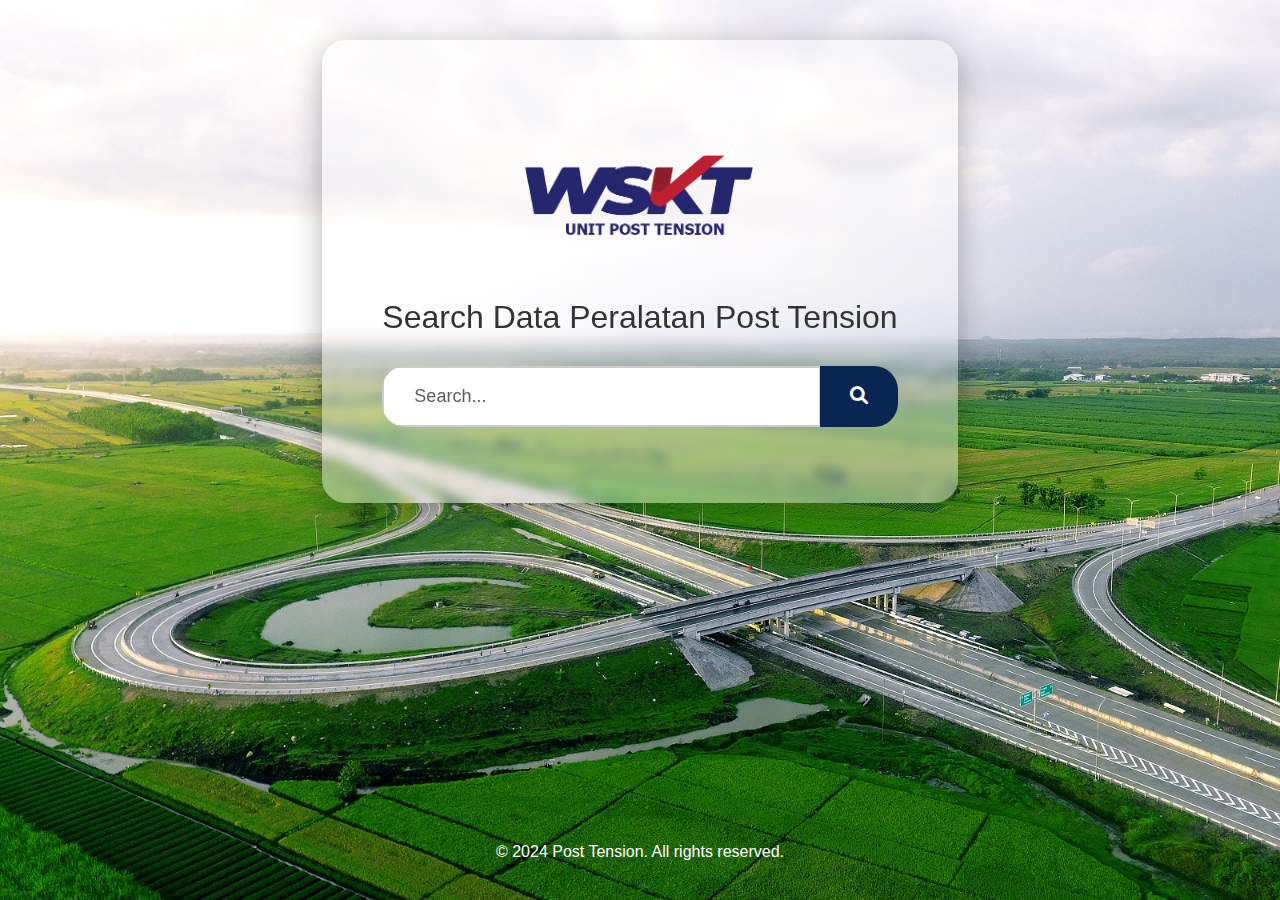
==== index.html @ 965fe940 "Update index.html" ====
<!DOCTYPE html>
<html lang="en">
<head>
    <meta charset="UTF-8">
    <meta name="viewport" content="width=device-width, initial-scale=1.0">
    <title>Search Data Alat Post Tension</title>
    <link href="https://cdn.jsdelivr.net/npm/bootstrap@5.3.0-alpha3/dist/css/bootstrap.min.css" rel="stylesheet">
    <link rel="stylesheet" href="https://cdnjs.cloudflare.com/ajax/libs/font-awesome/6.0.0-beta3/css/all.min.css">
    <style>
   body {
    background-image: url('background.jpg');
            background-size: cover;
            background-attachment: fixed; /* Fix the background image */
            min-height: 100vh;
            display: flex;
            flex-direction: column;
            align-items: center;
            font-family: 'Arial', sans-serif;
            overflow-y: auto;
            padding-top: 20px;
}

.main-container {
    max-width: 800px; /* Increased maximum width */
    padding: 60px; /* More padding for a spacious feel */
    border-radius: 24px; /* Rounded corners */
    box-shadow: 0 4px 30px rgba(0, 0, 0, 0.1); /* Soft shadow */
    text-align: center; /* Center text */
    background-color: rgba(255, 255, 255, 0.4); /* Slightly transparent */
    box-shadow: 0 8px 30px rgba(0, 0, 0, 0.3);
    margin-top: 20px;
    backdrop-filter: blur(5px); /* Subtle blur effect */
    transition: transform 0.3s, box-shadow 0.3s;
        }

        .main-container:hover {
            transform: translateY(-5px);
            box-shadow: 0 8px 30px rgba(0, 0, 0, 0.6);
        }

.logo {
    width: 300px; /* Increased logo size to 200px */
    margin-bottom: 10px; /* More space below the logo */
}

h1 {
    font-size: 32px; /* Larger font for the heading */
    margin-bottom: 30px; /* Space below the heading */
    color: #333; /* Darker text color */
}

.search-menu .input-group {
    border-radius: 24px; /* Rounded edges for the search input */
    overflow: hidden; /* Ensure no overflow on the edges */
    width: 100%; /* Full width */
}

.form-control {
    border: 2px solid #ccc; /* Light border */
    border-radius: 0; /* No rounded edges */
    padding: 15px 30px; /* Increased padding for a larger input field */
    font-size: 18px; /* Slightly larger text */
    width: 100%; /* Make the input take full width */
    min-width: 400px; /* Set a minimum width for the input */
}

.btn-primary {
    border: none; /* No border */
    background: #092653; /* Google blue */
    color: white; /* White text */
    padding: 15px 30px; /* Increased padding for the button */
    border-radius: 0; /* No rounded edges */
    font-size: 18px; /* Larger button text */
    transition: background 0.3s; /* Transition effect */
}

.btn-primary:hover {
    background: #ac0000; /* Darker blue on hover */
}

#results-container {
    margin-top: 30px; /* More space above results */
}
        /* Results container styling */
        .results-container {
    max-width: 1080px;
    background-color: rgba(255, 255, 255, 0.4); /* Slightly transparent */
    padding: 30px;
    border-radius: 20px; /* Rounded corners */
    box-shadow: 0 8px 30px rgba(0, 0, 0, 0.3);
    margin-top: 20px;
    backdrop-filter: blur(5px); /* Subtle blur effect */
}

/* Result card styling */
.result-card {
    border-radius: 8px; /* Rounded corners */
    color: #fff; /* Text color */
    padding: 15px;
    box-shadow: 0 4px 8px rgba(0, 0, 0, 0.1);
    transition: transform 0.3s ease, box-shadow 0.3s ease;
}

.result-card:hover {
    transform: translateY(-10px); /* Hover effect */
    box-shadow: 0 8px 30px rgba(0, 0, 0, 0.6);
}

/* Add specific color classes for different card colors */
.card-blue {  background: linear-gradient(to right, #373b44, #4286f4) !important; }
.card-green {  background: linear-gradient(to right, #0a504a, #38ef7d) !important; }
.card-red { background: linear-gradient(to right, #493240, #f09) !important;}
.card-orange {background: linear-gradient(to right, #a86008, #ffba56) !important;}
.card-purple {background: linear-gradient(to right, #0a504a, #9910b4) !important;}
.card-teal {  background: linear-gradient(to right, #0a504a, #1abc9c) !important;}

.result-card p {
    margin: 10px 0; /* Space between paragraphs */
}



/* Status styles */
.status-expired {
    color: #dc3545; /* Red for expired */
    font-weight: bold;
}

.status-aktif {
    color: #28a745; /* Green for OK */
    font-weight: bold;
}

/* Link styles */
.card-text a {
    padding: 5px 10px;
    border-radius: 5px;
    background-color: #007bff; /* Bootstrap primary color */
    color: white; /* White text */
    text-decoration: none; /* Remove underline */
    transition: background-color 0.3s, transform 0.2s; /* Transition for hover */
}

.card-text a:hover {
    background-color: #0056b3; /* Darker shade on hover */
    transform: translateY(-2px); /* Slight lift on hover */
}

        #error-message {
            color: #b30000;
            font-weight: bold;
            margin-top: 10px;
        }

        #loading-message {
            font-weight: bold;
            margin-top: 10px;
        }

        /* Responsive design adjustments */
        @media (max-width: 768px) {
            .main-container {
                padding: 20px; /* Reduce padding on mobile */
            }

            .form-control, .btn-primary {
                min-height: 40px; /* Adjust for mobile */
            }

            .result-card {
                padding: 15px; /* Adjust padding in cards for mobile */
            }

            .result-card p {
                font-size: 0.9em; /* Slightly smaller font size on mobile */
            }
        }
        footer {
            width: 60%;
            color: white; /* White text */
            text-align: center;
            padding: 20px 0; /* Padding for top and bottom */
            position: relative; /* Position footer relative */
            bottom: 0;
            margin-top: auto; /* Push footer to the bottom */
        }

        footer a {
            color: #ffffff; /* White link color */
            text-decoration: none; /* No underline */
        }

        footer a:hover {
            text-decoration: underline; /* Underline on hover */
        }
        /* Loading Overlay */
#loading-overlay {
    position: fixed;
    top: 0;
    left: 0;
    width: 100%;
    height: 100%;
    background: rgba(255, 255, 255, 0.7); /* Semi-transparent white overlay */
    display: flex;
    justify-content: center;
    align-items: center;
    z-index: 9999; /* Ensure it covers the entire page */
    display: none; /* Hidden initially */
}

/* Spinner */
.spinner {
    width: 80px;
    height: 80px;
    border: 8px solid rgba(0, 0, 0, 0.1);
    border-top-color: #007bff; /* Spinner color */
    border-radius: 50%;
    animation: spin 1s linear infinite;
}

/* Spinner Animation */
@keyframes spin {
    to { transform: rotate(360deg); }
}

/* Loading Text */
#loading-text {
    margin-top: 20px;
    font-size: 18px;
    color: #007bff;
    font-weight: bold;
    text-align: center;
}
    </style>
</head>
<body>
    <!-- Container 1: Search Engine -->
    <div class="main-container">
        <img src="app.png" alt="Logo" class="logo"> <!-- Add your logo image here -->
        <h1>Search Data Peralatan Post Tension</h1>
        <div class="search-menu">
            <div class="input-group">
                <input type="text" id="search-input" class="form-control" placeholder="Search..." aria-label="Search term">
                <button class="btn btn-primary" onclick="searchData()"><i class="fas fa-search"></i></button>
            </div>
            <p id="error-message"></p>
            <p id="loading-message" style="display: none;"></p> <!-- Loading message -->
        </div>
    </div>
    <!-- Container 2: Search Results -->
    <div class="results-container" id="results-container" style="display: none;">
        <div id="results" class="row"></div>
    </div>

    <div id="loading-overlay">
        <div>
            <div class="spinner"></div>
            <div id="loading-text">Searching...</div>
        </div>
    </div>

    <!-- Footer Section -->
    <footer>
        <p>&copy; 2024 Post Tension. All rights reserved.</p>
    
    </footer>

    <script src="script.js"></script>
    <script src="https://cdn.jsdelivr.net/npm/bootstrap@5.3.0-alpha3/dist/js/bootstrap.bundle.min.js"></script>
</body>
</html>
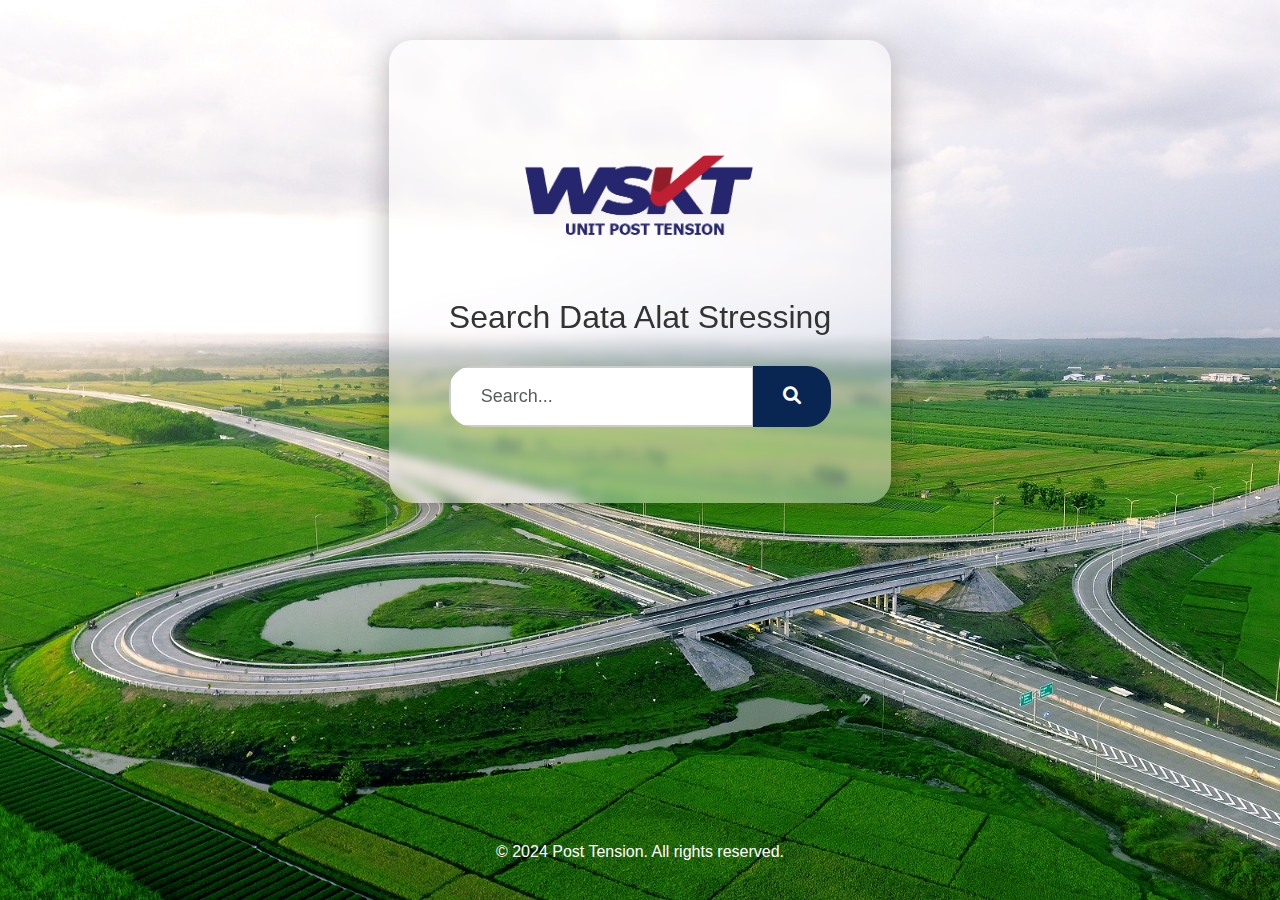
==== commit 5688d09d: "Update index.html" ====
--- a/index.html
+++ b/index.html
@@ -3,7 +3,7 @@
 <head>
     <meta charset="UTF-8">
     <meta name="viewport" content="width=device-width, initial-scale=1.0">
-    <title>Search Data Alat Post Tension</title>
+    <title>Search Data Alat Stressing</title>
     <link href="https://cdn.jsdelivr.net/npm/bootstrap@5.3.0-alpha3/dist/css/bootstrap.min.css" rel="stylesheet">
     <link rel="stylesheet" href="https://cdnjs.cloudflare.com/ajax/libs/font-awesome/6.0.0-beta3/css/all.min.css">
     <style>
@@ -20,6 +20,7 @@
             padding-top: 20px;
 }
 
+
 .main-container {
     max-width: 800px; /* Increased maximum width */
     padding: 60px; /* More padding for a spacious feel */
@@ -126,7 +127,7 @@
     font-weight: bold;
 }
 
-.status-aktif {
+.status-ok {
     color: #28a745; /* Green for OK */
     font-weight: bold;
 }
@@ -237,7 +238,7 @@
     <!-- Container 1: Search Engine -->
     <div class="main-container">
         <img src="app.png" alt="Logo" class="logo"> <!-- Add your logo image here -->
-        <h1>Search Data Peralatan Post Tension</h1>
+        <h1>Search Data Alat Stressing</h1>
         <div class="search-menu">
             <div class="input-group">
                 <input type="text" id="search-input" class="form-control" placeholder="Search..." aria-label="Search term">
@@ -265,7 +266,7 @@
     
     </footer>
 
-    <script src="script.js"></script>
+    <script src="script1.js"></script>
     <script src="https://cdn.jsdelivr.net/npm/bootstrap@5.3.0-alpha3/dist/js/bootstrap.bundle.min.js"></script>
 </body>
 </html>
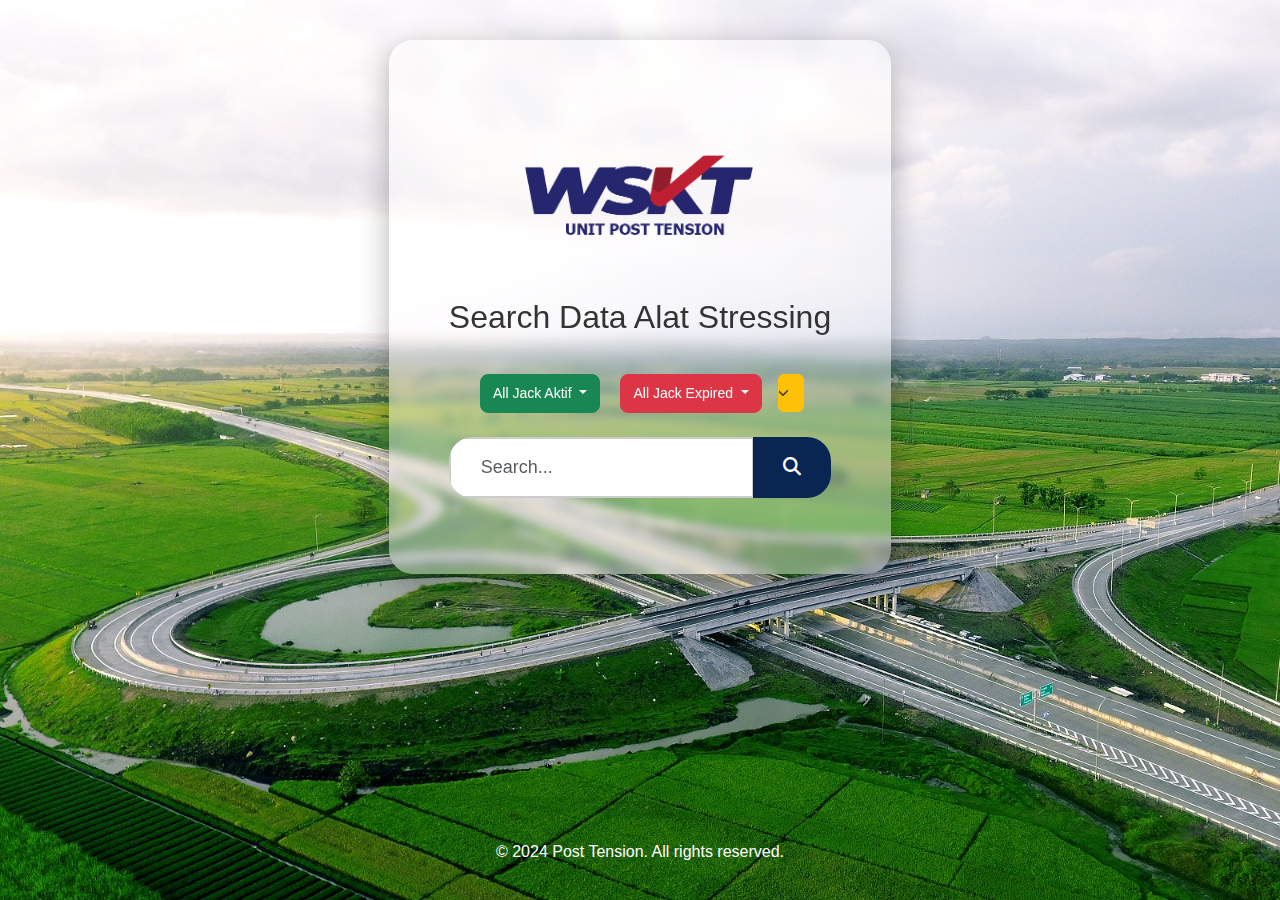
==== commit 2b407141: "Update index.html" ====
--- a/index.html
+++ b/index.html
@@ -5,7 +5,7 @@
     <meta name="viewport" content="width=device-width, initial-scale=1.0">
     <title>Search Data Alat Stressing</title>
     <link href="https://cdn.jsdelivr.net/npm/bootstrap@5.3.0-alpha3/dist/css/bootstrap.min.css" rel="stylesheet">
-    <link rel="stylesheet" href="https://cdnjs.cloudflare.com/ajax/libs/font-awesome/6.0.0-beta3/css/all.min.css">
+    <link rel="stylesheet" href="https://cdnjs.cloudflare.com/ajax/libs/font-awesome/6.7.0/css/all.min.css">
     <style>
    body {
     background-image: url('background.jpg');
@@ -232,6 +232,45 @@
     font-weight: bold;
     text-align: center;
 }
+.template-button {
+    font-size: 14px;
+    padding: 8px 12px;
+    border-radius: 8px;
+    transition: all 0.3s ease;
+    
+}
+
+.template-button:hover {
+    color: #000;
+    box-shadow: 0 2px 5px rgba(0, 0, 0, 0.2);
+}
+/* Warna latar belakang dropdown sesuai tombol */
+.dropdown-primary {
+    background-color: #8a1703; /* Sesuaikan dengan warna tombol primary */
+}
+
+.dropdown-primary .dropdown-item {
+    background-color: #8a1703; /* Warna tombol */
+    color: white; /* Warna teks */
+}
+
+.dropdown-primary .dropdown-item:hover {
+    background-color: #798101; /* Warna hover lebih gelap */
+    color: black; /* Warna teks */
+}
+.dropdown-success{
+    background-color: #009130; /* Sesuaikan dengan warna tombol success*/
+}
+
+.dropdown-success .dropdown-item {
+    background-color: #009130; /* Warna tombol */
+    color: white; /* Warna teks */
+}
+
+.dropdown-success .dropdown-item:hover {
+    background-color: #007281; /* Warna hover lebih gelap */
+    color: black; /* Warna teks */
+}
     </style>
 </head>
 <body>
@@ -239,6 +278,48 @@
     <div class="main-container">
         <img src="app.png" alt="Logo" class="logo"> <!-- Add your logo image here -->
         <h1>Search Data Alat Stressing</h1>
+        <div id="search-templates" class="mb-3">
+            <!-- Aktif Button -->
+            <div class="btn-group m-1">
+                <button type="button" class="btn btn-success m-1 template-button dropdown-toggle" data-bs-toggle="dropdown" aria-expanded="false">
+                   All Jack Aktif
+                </button>
+                <ul class="dropdown-menu dropdown-success">
+                    <li><button class="dropdown-item " data-keyword="YDC1500B AKTIF">YDC1500B AKTIF</button></li>
+                    <li><button class="dropdown-item" data-keyword="YDC2500B AKTIF">YDC2500B AKTIF</button></li>
+                    <li><button class="dropdown-item" data-keyword="YDC3500B AKTIF">YDC3500B AKTIF</button></li>
+                    <li><button class="dropdown-item" data-keyword="YDC5000B AKTIF">YDC5000B AKTIF</button></li>
+                    <li><button class="dropdown-item" data-keyword="JKDINT500-12 AKTIF">JKDINT500-12 AKTIF</button></li>
+                    <li><button class="dropdown-item" data-keyword="YDQ260B AKTIF">YDQ260B AKTIF</button></li>
+                </ul>
+            </div>
+           
+        
+            <!-- Dropdown for Expired -->
+            <div class="btn-group m-1">
+                <button type="button" class="btn btn-danger m-1 template-button dropdown-toggle" data-bs-toggle="dropdown" aria-expanded="false">
+                    All Jack Expired
+                </button>
+                <ul class="dropdown-menu dropdown-primary  ">
+                    <li><button class="dropdown-item " data-keyword="YDC1500B EXPIRED">YDC1500B EXPIRED</button></li>
+                    <li><button class="dropdown-item" data-keyword="YDC2500B EXPIRED">YDC2500B EXPIRED</button></li>
+                    <li><button class="dropdown-item" data-keyword="YDC3500B EXPIRED">YDC3500B EXPIRED</button></li>
+                    <li><button class="dropdown-item" data-keyword="YDC5000B EXPIRED">YDC5000B EXPIRED</button></li>
+                    <li><button class="dropdown-item" data-keyword="JKDINT500-12 EXPIRED">JKDINT500-12 EXPIRED</button></li>
+                    <li><button class="dropdown-item" data-keyword="YDQ260B EXPIRED">YDQ260B EXPIRED</button></li>
+                </ul>
+            </div>
+        
+            <!-- Manometer Dropdown -->
+            <div class="btn-group m-1">
+                <select id="dropdown-menu" class="form-select btn btn-warning" aria-label="Pilih Lokasi Alat">
+                    <!-- Options will be populated dynamically -->
+                </select>
+            </div>
+        
+            <!-- Kalibrasi Button -->
+            
+        </div>
         <div class="search-menu">
             <div class="input-group">
                 <input type="text" id="search-input" class="form-control" placeholder="Search..." aria-label="Search term">
@@ -266,7 +347,7 @@
     
     </footer>
 
-    <script src="script1.js"></script>
+    <script src="script.js"></script>
     <script src="https://cdn.jsdelivr.net/npm/bootstrap@5.3.0-alpha3/dist/js/bootstrap.bundle.min.js"></script>
 </body>
 </html>
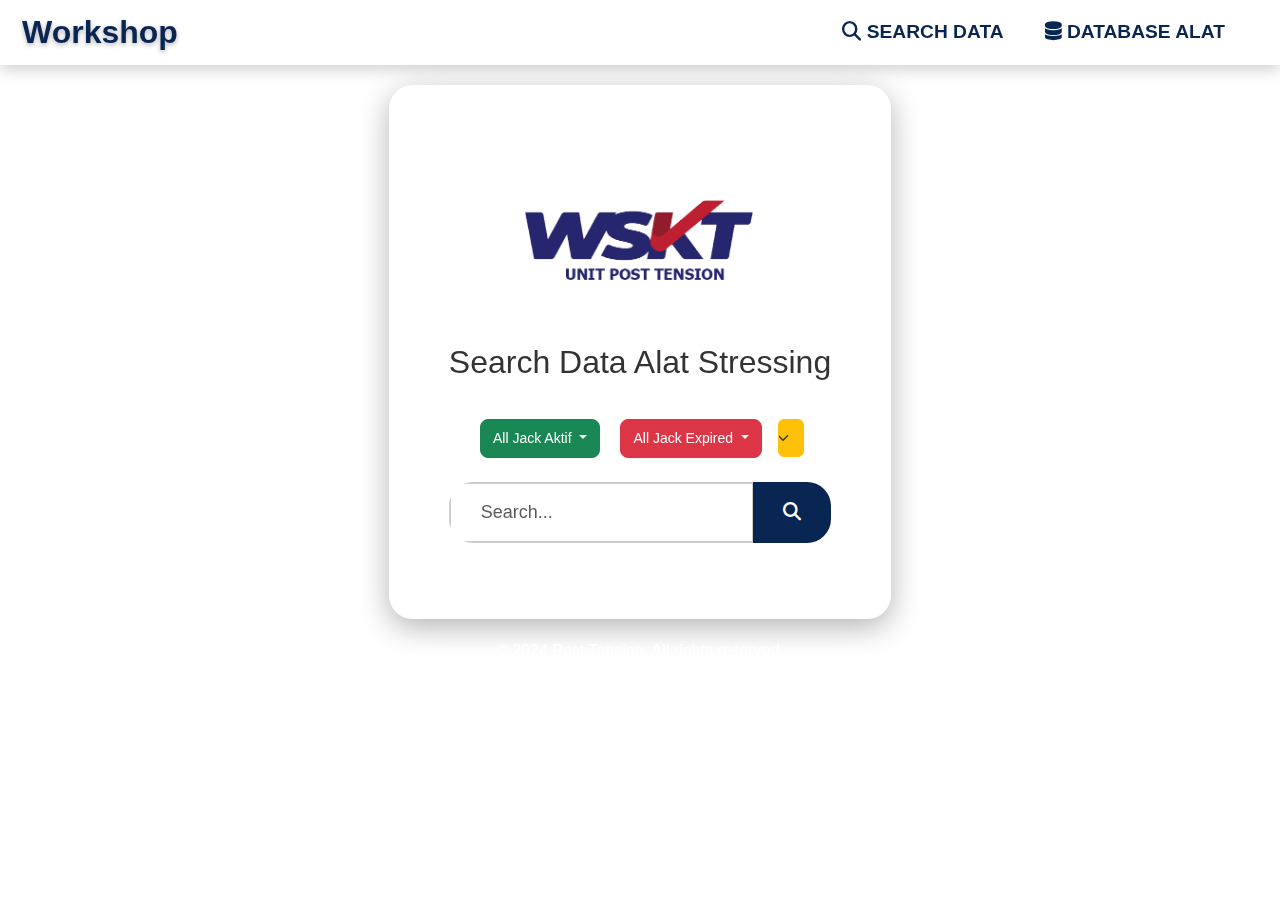
==== commit 8823e140: "Add files via upload" ====
--- a/index.html
+++ b/index.html
@@ -6,277 +6,32 @@
     <title>Search Data Alat Stressing</title>
     <link href="https://cdn.jsdelivr.net/npm/bootstrap@5.3.0-alpha3/dist/css/bootstrap.min.css" rel="stylesheet">
     <link rel="stylesheet" href="https://cdnjs.cloudflare.com/ajax/libs/font-awesome/6.7.0/css/all.min.css">
-    <style>
-   body {
-    background-image: url('background.jpg');
-            background-size: cover;
-            background-attachment: fixed; /* Fix the background image */
-            min-height: 100vh;
-            display: flex;
-            flex-direction: column;
-            align-items: center;
-            font-family: 'Arial', sans-serif;
-            overflow-y: auto;
-            padding-top: 20px;
-}
-
-
-.main-container {
-    max-width: 800px; /* Increased maximum width */
-    padding: 60px; /* More padding for a spacious feel */
-    border-radius: 24px; /* Rounded corners */
-    box-shadow: 0 4px 30px rgba(0, 0, 0, 0.1); /* Soft shadow */
-    text-align: center; /* Center text */
-    background-color: rgba(255, 255, 255, 0.4); /* Slightly transparent */
-    box-shadow: 0 8px 30px rgba(0, 0, 0, 0.3);
-    margin-top: 20px;
-    backdrop-filter: blur(5px); /* Subtle blur effect */
-    transition: transform 0.3s, box-shadow 0.3s;
-        }
-
-        .main-container:hover {
-            transform: translateY(-5px);
-            box-shadow: 0 8px 30px rgba(0, 0, 0, 0.6);
-        }
-
-.logo {
-    width: 300px; /* Increased logo size to 200px */
-    margin-bottom: 10px; /* More space below the logo */
-}
-
-h1 {
-    font-size: 32px; /* Larger font for the heading */
-    margin-bottom: 30px; /* Space below the heading */
-    color: #333; /* Darker text color */
-}
-
-.search-menu .input-group {
-    border-radius: 24px; /* Rounded edges for the search input */
-    overflow: hidden; /* Ensure no overflow on the edges */
-    width: 100%; /* Full width */
-}
-
-.form-control {
-    border: 2px solid #ccc; /* Light border */
-    border-radius: 0; /* No rounded edges */
-    padding: 15px 30px; /* Increased padding for a larger input field */
-    font-size: 18px; /* Slightly larger text */
-    width: 100%; /* Make the input take full width */
-    min-width: 400px; /* Set a minimum width for the input */
-}
-
-.btn-primary {
-    border: none; /* No border */
-    background: #092653; /* Google blue */
-    color: white; /* White text */
-    padding: 15px 30px; /* Increased padding for the button */
-    border-radius: 0; /* No rounded edges */
-    font-size: 18px; /* Larger button text */
-    transition: background 0.3s; /* Transition effect */
-}
-
-.btn-primary:hover {
-    background: #ac0000; /* Darker blue on hover */
-}
-
-#results-container {
-    margin-top: 30px; /* More space above results */
-}
-        /* Results container styling */
-        .results-container {
-    max-width: 1080px;
-    background-color: rgba(255, 255, 255, 0.4); /* Slightly transparent */
-    padding: 30px;
-    border-radius: 20px; /* Rounded corners */
-    box-shadow: 0 8px 30px rgba(0, 0, 0, 0.3);
-    margin-top: 20px;
-    backdrop-filter: blur(5px); /* Subtle blur effect */
-}
-
-/* Result card styling */
-.result-card {
-    border-radius: 8px; /* Rounded corners */
-    color: #fff; /* Text color */
-    padding: 15px;
-    box-shadow: 0 4px 8px rgba(0, 0, 0, 0.1);
-    transition: transform 0.3s ease, box-shadow 0.3s ease;
-}
-
-.result-card:hover {
-    transform: translateY(-10px); /* Hover effect */
-    box-shadow: 0 8px 30px rgba(0, 0, 0, 0.6);
-}
-
-/* Add specific color classes for different card colors */
-.card-blue {  background: linear-gradient(to right, #373b44, #4286f4) !important; }
-.card-green {  background: linear-gradient(to right, #0a504a, #38ef7d) !important; }
-.card-red { background: linear-gradient(to right, #493240, #f09) !important;}
-.card-orange {background: linear-gradient(to right, #a86008, #ffba56) !important;}
-.card-purple {background: linear-gradient(to right, #0a504a, #9910b4) !important;}
-.card-teal {  background: linear-gradient(to right, #0a504a, #1abc9c) !important;}
-
-.result-card p {
-    margin: 10px 0; /* Space between paragraphs */
-}
-
-
-
-/* Status styles */
-.status-expired {
-    color: #dc3545; /* Red for expired */
-    font-weight: bold;
-}
-
-.status-ok {
-    color: #28a745; /* Green for OK */
-    font-weight: bold;
-}
-
-/* Link styles */
-.card-text a {
-    padding: 5px 10px;
-    border-radius: 5px;
-    background-color: #007bff; /* Bootstrap primary color */
-    color: white; /* White text */
-    text-decoration: none; /* Remove underline */
-    transition: background-color 0.3s, transform 0.2s; /* Transition for hover */
-}
-
-.card-text a:hover {
-    background-color: #0056b3; /* Darker shade on hover */
-    transform: translateY(-2px); /* Slight lift on hover */
-}
-
-        #error-message {
-            color: #b30000;
-            font-weight: bold;
-            margin-top: 10px;
-        }
-
-        #loading-message {
-            font-weight: bold;
-            margin-top: 10px;
-        }
-
-        /* Responsive design adjustments */
-        @media (max-width: 768px) {
-            .main-container {
-                padding: 20px; /* Reduce padding on mobile */
-            }
-
-            .form-control, .btn-primary {
-                min-height: 40px; /* Adjust for mobile */
-            }
-
-            .result-card {
-                padding: 15px; /* Adjust padding in cards for mobile */
-            }
-
-            .result-card p {
-                font-size: 0.9em; /* Slightly smaller font size on mobile */
-            }
-        }
-        footer {
-            width: 60%;
-            color: white; /* White text */
-            text-align: center;
-            padding: 20px 0; /* Padding for top and bottom */
-            position: relative; /* Position footer relative */
-            bottom: 0;
-            margin-top: auto; /* Push footer to the bottom */
-        }
-
-        footer a {
-            color: #ffffff; /* White link color */
-            text-decoration: none; /* No underline */
-        }
-
-        footer a:hover {
-            text-decoration: underline; /* Underline on hover */
-        }
-        /* Loading Overlay */
-#loading-overlay {
-    position: fixed;
-    top: 0;
-    left: 0;
-    width: 100%;
-    height: 100%;
-    background: rgba(255, 255, 255, 0.7); /* Semi-transparent white overlay */
-    display: flex;
-    justify-content: center;
-    align-items: center;
-    z-index: 9999; /* Ensure it covers the entire page */
-    display: none; /* Hidden initially */
-}
-
-/* Spinner */
-.spinner {
-    width: 80px;
-    height: 80px;
-    border: 8px solid rgba(0, 0, 0, 0.1);
-    border-top-color: #007bff; /* Spinner color */
-    border-radius: 50%;
-    animation: spin 1s linear infinite;
-}
-
-/* Spinner Animation */
-@keyframes spin {
-    to { transform: rotate(360deg); }
-}
-
-/* Loading Text */
-#loading-text {
-    margin-top: 20px;
-    font-size: 18px;
-    color: #007bff;
-    font-weight: bold;
-    text-align: center;
-}
-.template-button {
-    font-size: 14px;
-    padding: 8px 12px;
-    border-radius: 8px;
-    transition: all 0.3s ease;
-    
-}
-
-.template-button:hover {
-    color: #000;
-    box-shadow: 0 2px 5px rgba(0, 0, 0, 0.2);
-}
-/* Warna latar belakang dropdown sesuai tombol */
-.dropdown-primary {
-    background-color: #8a1703; /* Sesuaikan dengan warna tombol primary */
-}
-
-.dropdown-primary .dropdown-item {
-    background-color: #8a1703; /* Warna tombol */
-    color: white; /* Warna teks */
-}
-
-.dropdown-primary .dropdown-item:hover {
-    background-color: #798101; /* Warna hover lebih gelap */
-    color: black; /* Warna teks */
-}
-.dropdown-success{
-    background-color: #009130; /* Sesuaikan dengan warna tombol success*/
-}
-
-.dropdown-success .dropdown-item {
-    background-color: #009130; /* Warna tombol */
-    color: white; /* Warna teks */
-}
-
-.dropdown-success .dropdown-item:hover {
-    background-color: #007281; /* Warna hover lebih gelap */
-    color: black; /* Warna teks */
-}
-    </style>
+    <link rel="stylesheet" href="assets/css/Style.css">
 </head>
 <body>
+    <!-- Navbar Atas (Desktop) -->
+    <nav class="navbar navbar-expand-lg navbar-dark navbar-desktop">
+        <div class="container-fluid">
+            <a class="navbar-brand" href="#">Workshop</a>
+            <button class="navbar-toggler" type="button" data-bs-toggle="collapse" data-bs-target="#navbarNav" aria-controls="navbarNav" aria-expanded="false" aria-label="Toggle navigation">
+                <span class="navbar-toggler-icon"></span>
+            </button>
+            <div class="collapse navbar-collapse" id="navbarNav">
+                <ul class="navbar-nav ms-auto">
+                    <li class="nav-item">
+                        <a class="nav-link" href="index.html"><i class="fas fa-search"></i> Search Data</a>
+                    </li>
+                    <li class="nav-item">
+                        <a class="nav-link" href="database.html"><i class="fas fa-database"></i> Database Alat</a>
+                    </li>
+                </ul>
+            </div>
+        </div>
+    </nav>
     <!-- Container 1: Search Engine -->
+     <div class="wrapper d-flex flex-column align-items-center">
     <div class="main-container">
-        <img src="app.png" alt="Logo" class="logo"> <!-- Add your logo image here -->
+        <img src="assets/img/app.png" alt="Logo" class="logo"> <!-- Add your logo image here -->
         <h1>Search Data Alat Stressing</h1>
         <div id="search-templates" class="mb-3">
             <!-- Aktif Button -->
@@ -340,14 +95,24 @@
             <div id="loading-text">Searching...</div>
         </div>
     </div>
+    <div class="mobile-navbar">
+         <a href="index.html" class="nav-link">
+            <i class="fas fa-search"></i>
+            <span>Search</span>
+        </a>
+        <a href="database.html" class="nav-link">
+            <i class="fas fa-database"></i>
+            <span>Database</span>
+        </a>
+    </div>
 
     <!-- Footer Section -->
     <footer>
         <p>&copy; 2024 Post Tension. All rights reserved.</p>
     
     </footer>
-
-    <script src="script.js"></script>
+</div>
+    <script src="script1.js"></script>
     <script src="https://cdn.jsdelivr.net/npm/bootstrap@5.3.0-alpha3/dist/js/bootstrap.bundle.min.js"></script>
 </body>
 </html>
--- a/assets/css/Style.css
+++ b/assets/css/Style.css
@@ -0,0 +1,447 @@
+
+body {
+    background-image: url('background.jpg');
+    background-size: cover;
+    background-attachment: fixed; /* Fix the background image */
+    min-height: 100vh;
+    display: flex;
+    flex-direction: column;
+    font-family: 'Arial', sans-serif;
+    overflow-y: auto;
+    padding-bottom: 70px;
+    
+}
+
+
+.main-container {
+    max-width: 800px; /* Increased maximum width */
+    padding: 60px; /* More padding for a spacious feel */
+    border-radius: 24px; /* Rounded corners */
+    box-shadow: 0 4px 30px rgba(0, 0, 0, 0.1); /* Soft shadow */
+    text-align: center; /* Center text */
+    background-color: rgba(255, 255, 255, 0.4); /* Slightly transparent */
+    box-shadow: 0 8px 30px rgba(0, 0, 0, 0.3);
+    margin-top: 20px;
+   backdrop-filter: blur(5px); /* Subtle blur effect */
+    transition: transform 0.3s, box-shadow 0.3s;
+    align-items: center;
+        } 
+
+        .main-container:hover {
+            transform: translateY(-5px);
+            box-shadow: 0 8px 30px rgba(0, 0, 0, 0.6);
+        }
+
+.logo {
+    width: 300px; /* Increased logo size to 200px */
+    margin-bottom: 10px; /* More space below the logo */
+}
+
+h1 {
+    font-size: 32px; /* Larger font for the heading */
+    margin-bottom: 30px; /* Space below the heading */
+    color: #333; /* Darker text color */
+}
+
+.search-menu .input-group {
+    border-radius: 24px; /* Rounded edges for the search input */
+    overflow: hidden; /* Ensure no overflow on the edges */
+    width: 100%; /* Full width */
+}
+
+.form-control {
+    border: 2px solid #ccc; /* Light border */
+    border-radius: 0; /* No rounded edges */
+    padding: 15px 30px; /* Increased padding for a larger input field */
+    font-size: 18px; /* Slightly larger text */
+    width: 100%; /* Make the input take full width */
+    min-width: 400px; /* Set a minimum width for the input */
+}
+
+.btn-primary {
+    border: none; /* No border */
+    background: #092653; /* Google blue */
+    color: white; /* White text */
+    padding: 15px 30px; /* Increased padding for the button */
+    border-radius: 0; /* No rounded edges */
+    font-size: 18px; /* Larger button text */
+    transition: background 0.3s; /* Transition effect */
+}
+
+.btn-primary:hover {
+    background: #ac0000; /* Darker blue on hover */
+}
+
+#results-container {
+    margin-top: 30px; /* More space above results */
+}
+        /* Results container styling */
+        .results-container {
+    max-width: 1080px;
+    background-color: rgba(255, 255, 255, 0.4); /* Slightly transparent */
+    padding: 30px;
+    border-radius: 20px; /* Rounded corners */
+    box-shadow: 0 8px 30px rgba(0, 0, 0, 0.3);
+    margin-top: 20px;
+    backdrop-filter: blur(5px); /* Subtle blur effect */
+}
+
+/* Result card styling */
+.result-card {
+    border-radius: 8px; /* Rounded corners */
+    color: #fff; /* Text color */
+    padding: 15px;
+    box-shadow: 0 4px 8px rgba(0, 0, 0, 0.1);
+    transition: transform 0.3s ease, box-shadow 0.3s ease;
+}
+
+.result-card:hover {
+    transform: translateY(-10px); /* Hover effect */
+    box-shadow: 0 8px 30px rgba(0, 0, 0, 0.6);
+}
+
+/* Add specific color classes for different card colors */
+.card-blue {  background: linear-gradient(to right, #373b44, #4286f4) !important; }
+.card-green {  background: linear-gradient(to right, #0a504a, #38ef7d) !important; }
+.card-red { background: linear-gradient(to right, #493240, #f09) !important;}
+.card-orange {background: linear-gradient(to right, #a86008, #ffba56) !important;}
+.card-purple {background: linear-gradient(to right, #0a504a, #9910b4) !important;}
+.card-teal {  background: linear-gradient(to right, #0a504a, #1abc9c) !important;}
+
+.result-card p {
+    margin: 10px 0; /* Space between paragraphs */
+}
+
+
+
+/* Status styles */
+.status-expired {
+    color: #dc3545; /* Red for expired */
+    font-weight: bold;
+}
+
+.status-ok {
+    color: #28a745; /* Green for OK */
+    font-weight: bold;
+}
+
+/* Link styles */
+.card-text a {
+    padding: 5px 10px;
+    border-radius: 5px;
+    background-color: #007bff; /* Bootstrap primary color */
+    color: white; /* White text */
+    text-decoration: none; /* Remove underline */
+    transition: background-color 0.3s, transform 0.2s; /* Transition for hover */
+}
+
+.card-text a:hover {
+    background-color: #0056b3; /* Darker shade on hover */
+    transform: translateY(-2px); /* Slight lift on hover */
+}
+
+        #error-message {
+            color: #b30000;
+            font-weight: bold;
+            margin-top: 10px;
+        }
+
+        #loading-message {
+            font-weight: bold;
+            margin-top: 10px;
+        }
+
+        /* Responsive design adjustments */
+        @media (max-width: 768px) {
+            .main-container {
+                padding: 20px; /* Reduce padding on mobile */
+            }
+
+            .form-control, .btn-primary {
+                min-height: 40px; /* Adjust for mobile */
+            }
+
+            .result-card {
+                padding: 15px; /* Adjust padding in cards for mobile */
+            }
+
+            .result-card p {
+                font-size: 0.9em; /* Slightly smaller font size on mobile */
+            }
+        }
+        footer {
+           
+            color: white; /* White text */
+            text-align: center;
+            padding: 20px 0; /* Padding for top and bottom */
+            position: relative; /* Position footer relative */
+            bottom: 0;
+            margin-top: auto; /* Push footer to the bottom */
+        }
+
+        footer a {
+            color: #ffffff; /* White link color */
+            text-decoration: none; /* No underline */
+        }
+
+        footer a:hover {
+            text-decoration: underline; /* Underline on hover */
+        }
+        /* Loading Overlay */
+        #loading-overlay {
+            position: fixed;
+            top: 0;
+            left: 0;
+            width: 100%;
+            height: 100%;
+            background: rgba(255, 255, 255, 0.7); /* Semi-transparent white overlay */
+            display: flex;
+            justify-content: center;
+            align-items: center;
+            z-index: 9999; /* Ensure it covers the entire page */
+            display: none; /* Hidden initially */
+        }
+        
+        /* Spinner */
+        .spinner {
+            width: 80px;
+            height: 80px;
+            border: 8px solid rgba(0, 0, 0, 0.1);
+            border-top-color: #007bff; /* Spinner color */
+            border-radius: 50%;
+            animation: spin 1s linear infinite;
+        }
+        
+        /* Spinner Animation */
+        @keyframes spin {
+            to { transform: rotate(360deg); }
+        }
+        
+        /* Loading Text */
+        #loading-text {
+            margin-top: 20px;
+            font-size: 18px;
+            color: #007bff;
+            font-weight: bold;
+            text-align: center;
+        }
+        .template-button {
+            font-size: 14px;
+            padding: 8px 12px;
+            border-radius: 8px;
+            transition: all 0.3s ease;
+            
+        }
+        
+        .template-button:hover {
+            color: #000;
+            box-shadow: 0 2px 5px rgba(0, 0, 0, 0.2);
+        }
+        /* Warna latar belakang dropdown sesuai tombol */
+        .dropdown-primary {
+            background-color: #8a1703; /* Sesuaikan dengan warna tombol primary */
+        }
+        
+        .dropdown-primary .dropdown-item {
+            background-color: #8a1703; /* Warna tombol */
+            color: white; /* Warna teks */
+        }
+        
+        .dropdown-primary .dropdown-item:hover {
+            background-color: #798101; /* Warna hover lebih gelap */
+            color: black; /* Warna teks */
+        }
+        .dropdown-success{
+            background-color: #009130; /* Sesuaikan dengan warna tombol success*/
+        }
+        
+        .dropdown-success .dropdown-item {
+            background-color: #009130; /* Warna tombol */
+            color: white; /* Warna teks */
+        }
+        
+        .dropdown-success .dropdown-item:hover {
+            background-color: #007281; /* Warna hover lebih gelap */
+            color: black; /* Warna teks */
+        }
+        .table-container {
+            margin-top: 10;
+                padding: 10px;
+                border-radius: 15px;
+                background: rgba(255, 255, 255, 0.404);
+                box-shadow: 0 8px 20px rgba(0, 0, 0, 0.5);
+                backdrop-filter: blur(12px);
+                border: 2px solid transparent;
+                background-clip: padding-box;
+               
+                margin-bottom: 20px;
+        }
+    
+        .table-container:before {
+            content: '';
+            position: absolute;
+            top: 0;
+            left: 0;
+            right: 0;
+            bottom: 0;
+            z-index: -1;
+            margin: -4px; /* Efek border gradasi */
+            border-radius: 15px;
+           
+        }
+    
+        /* Tabel */
+        .custom-table {
+            width: 100%;
+            border-collapse: collapse;
+            color: #f8f9fa;
+            background-color: transparent; /* Transparansi tabel */
+            margin-bottom: 0;
+        }
+    
+        .custom-table thead th {
+            background-color: #092653; /* Transparansi header */
+            font-weight: bold;
+            text-transform: uppercase;
+            color: #fff;
+            text-align: center;
+        }
+    
+        .custom-table tbody tr {
+            
+            transition: all 0.3s ease-in-out;
+        }
+    
+        .table {
+                text-align: center;
+                overflow: hidden;
+            }
+    
+        .custom-table tbody td {
+            background-color: transparent !important; /* Hapus warna putih */
+            border: 1px solid rgba(255, 255, 255, 0.603);
+            padding: 10px;
+            text-align: center;
+        }
+    
+        .custom-table tbody tr:hover {
+            background-color: rgba(0, 0, 0, 0.486);
+                box-shadow: 0 6px 15px rgba(255, 255, 255, 0.3);
+                transform: translateY(-2px);
+                color: #fff;
+                }
+    
+        /* Efek warna untuk stok rendah */
+        .low-stock {
+            background: rgba(255, 0, 0, 0.2);
+            color: #ffdddd !important;
+            font-weight: bold;
+        }
+    
+        .table th, .table td {
+                vertical-align: middle;
+                font-size: 1rem;
+            }
+    
+        /* Responsif */
+       
+    
+     /* Navbar Atas (Desktop) */
+     .navbar-desktop {
+        display: none;
+        text-align: center; /* Center text */
+       
+        backdrop-filter: blur(5px); /* Subtle blur effect */
+        transition: transform 0.3s, box-shadow 0.3s;
+        box-shadow: 0px 4px 15px rgba(0, 0, 0, 0.2);
+        border-bottom: 1px solid rgba(255, 255, 255, 0.2);
+        padding: 3px 10px;
+    }
+    
+            .navbar-desktop .navbar-brand {
+                font-weight: 900;
+                font-size: 2rem;
+                color: #092653;
+                text-shadow: 0 2px 5px rgba(0, 0, 0, 0.3);
+                transition: all 0.3s ease-in-out;
+            }
+    
+            .navbar-desktop .navbar-brand:hover {
+                color: #ac0000;
+                transform: scale(1.2);
+            }
+    
+            .navbar-desktop .nav-link {
+                color: #092653;
+                font-size: 1.2rem;
+                margin-right: 25px;
+                font-weight: 600;
+                text-transform: uppercase;
+                transition: all 0.3s ease-in-out;
+            }
+    
+            .navbar-desktop .nav-link:hover {
+                color: #ac0000;
+                text-shadow: 0 3px 8px rgba(255, 221, 87, 0.5);
+                transform: translateY(-3px);
+            }
+    
+            /* Navbar Bawah (Mobile) */
+            .mobile-navbar {
+                position: fixed;
+                bottom: 15px;
+                left: 50%;
+                transform: translateX(-50%);
+                background-color: rgba(255, 255, 255, 0.4); /* Slightly transparent */
+                backdrop-filter: blur(5px); /* Subtle blur effect */
+                transition: transform 0.3s, box-shadow 0.3s;
+                width: 90%;
+                border-radius: 25px;
+                display: flex;
+                justify-content: space-around;
+                align-items: center;
+                padding: 15px 0;
+                box-shadow: 0px 10px 20px rgba(0, 0, 0, 0.3);
+                z-index: 100;
+                transition: all 0.3s ease-in-out;
+            }
+    
+            .mobile-navbar:hover {
+                box-shadow: 0px 15px 25px rgba(0, 0, 0, 0.5);
+            }
+    
+            .mobile-navbar a {
+                color: #092653;
+                text-decoration: none;
+                text-align: center;
+                font-size: 0.95rem;
+                font-weight: 500;
+                transition: all 0.3s ease-in-out;
+            }
+    
+            .mobile-navbar a i {
+                font-size: 2.2rem;
+                margin-bottom: 5px;
+                transition: all 0.3s ease-in-out;
+            }
+    
+            .mobile-navbar a:hover i {
+                color: #ac0000;
+                text-shadow: 0px 4px 10px rgba(255, 221, 87, 0.8);
+                transform: scale(1.2) rotate(10deg);
+            }
+    
+            .mobile-navbar a:hover {
+                color: #ac0000;
+            }
+    
+            /* Responsive Rules */
+            @media (min-width: 992px) {
+                .navbar-desktop {
+                    display: flex;
+                }
+    
+                .mobile-navbar {
+                    display: none;
+                }
+            }